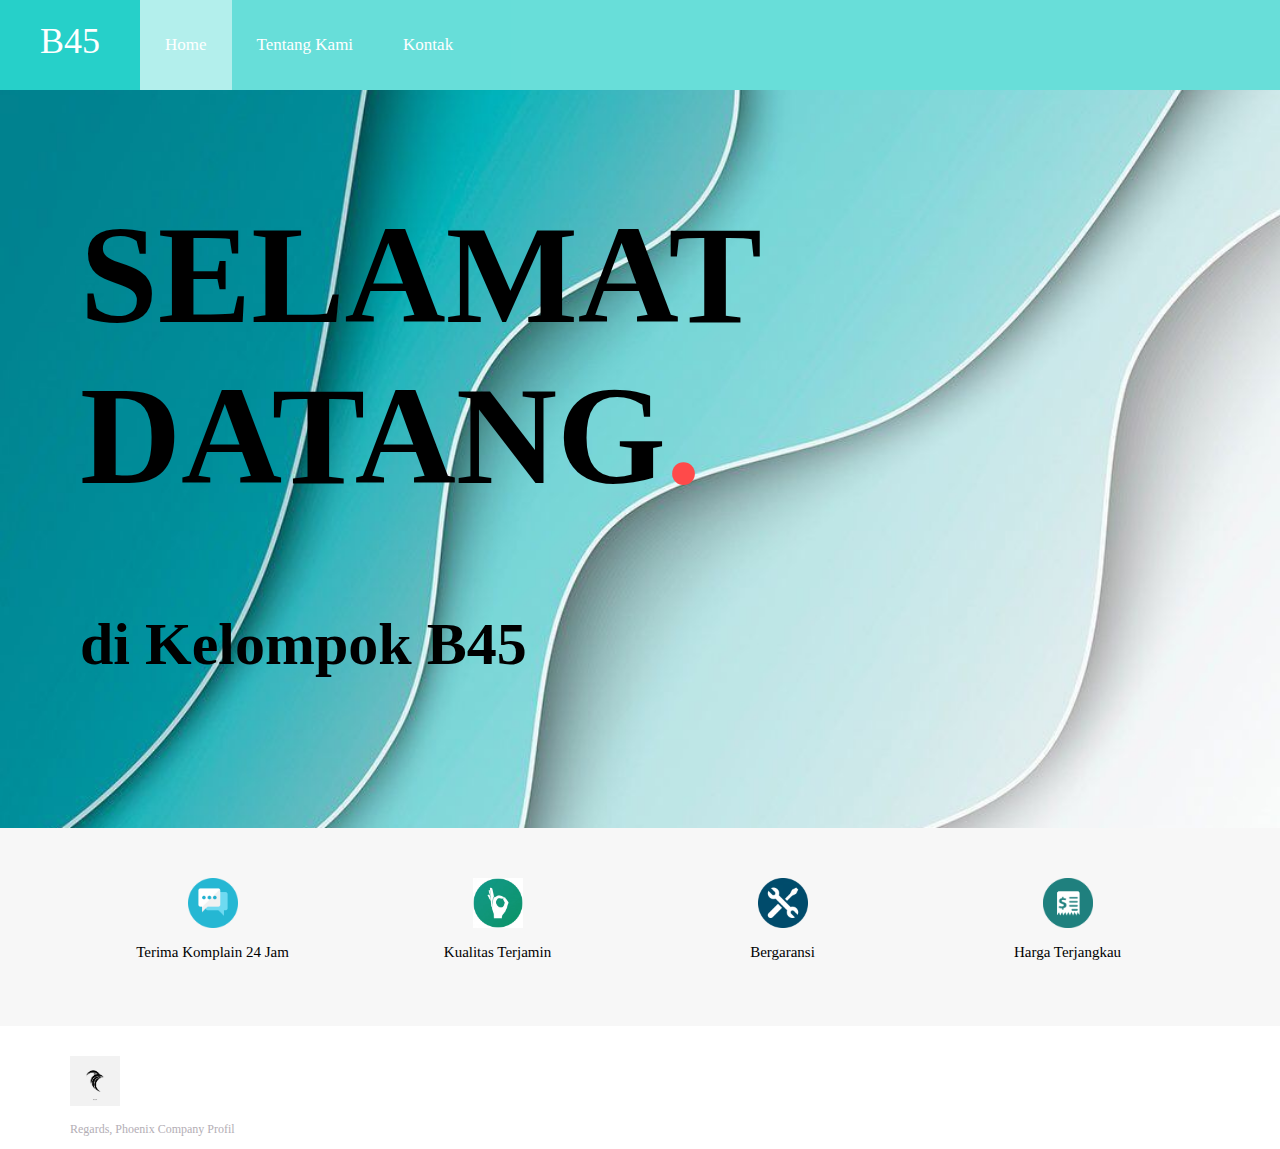
==== index.html @ 5ab0c8ee "[Andi-IM] Penambahan beberapa item" ====
<!DOCTYPE html>
<html>
  <head>
    <meta charset="utf-8">
    <meta name="viewport" content="width=device-width, initial-scale=1">
    <title>Home</title>
    <link rel="stylesheet" href="b45css.css">
    <link rel="stylesheet" href="responsive.css">
    <link rel="stylesheet" href="//maxcdn.bootstrapcdn.com/font-awesome/4.3.0/css/font-awesome.min.css">
  </head>
  <body>
    <header>
      <div class="header-logo">B45</div>
      <div class="topnav" id="myTopnav">
          <a class="selected"  href="index.html">Home</a>
          <a href="b45tentang.html">Tentang Kami</a>
          <a href="b45kontak.html">Kontak</a>
          <a href="javascript:void(0);" 
          class="menu-icon" onclick="menuFun()"><i class="fa fa-bars"></i></a>
        </div>

        <script>
          function menuFun(){
            var x = document.getElementById("myTopnav");
            if(x.className === "topnav"){
              x.className += "responsive";
            } else {
              x.className = "topnav"
            }
          }
        </script>
    </header>

    <div class="main">
      <div class="copy-container">
        <h1>SELAMAT DATANG<span>.</span></h1>
        <h2>di Kelompok B45</h2>
      </div>
    </div>
    <div class="konten-wrapper">
        <div class="container">
          <div class="kontens">
            <div class="content">
              <div class="konten-icon">
                <img class="imgKonten" src="img/pelayanan.png" alt="pelayanan">
              </div>
              <p class="text-contents">Terima Komplain 24 Jam</p>
            </div>
            <div class="content">
              <div class="konten-icon">
                <img class="imgKonten" src="img/servis_bagus.jpg" alt="servis_bagus">
              </div>
              <p class="text-contents">Kualitas Terjamin</p>
              </div>
              <div class="content">
                <div class="konten-icon">
                  <img class="imgKonten" src="img/garansi.png" alt="garansi">
                </div>
                <p class="text-contents">Bergaransi</p>
              </div>
              <div class="content">
                <div class="konten-icon">
                  <img class="imgKonten" src="img/harga.png" alt="harga">
                </div>
                <p class="text-contents">Harga Terjangkau</p>
              </div>
              <div class="clear"></div>
            </div>
            
          </div>
        </div>    
    </div>
    <footer>
      <div class="container">
      <img src="img/phoenix.jpg">
      <p>Regards, Phoenix Company Profil</p>
      </div> 
     </footer>
  </body>
</html>
---- b45css.css ----
*{
  box-sizing: border-box;
}

body {
  font-family: "Avenir Next";
  margin: 0;
}

a {
  text-decoration: none;
}

.clear{
  clear: left;
}

.container{
  max-width: 1170px;
  width: 100%;
  padding: 0 15px;
  margin: 0 auto;
}

header {
  background-color: #26d0c9;
  width: 100%;
  color: #fff;
  height: 90px;
  position: fixed;
  top: 0;
  z-index: 10;
}

.header-logo {
  float: left;
  font-size: 36px;
  padding: 20px 40px;
}

.topnav{
  overflow: hidden;
  background-color: rgba(255, 255, 255, 0.3);
  transition: all 0.5s;
}

.topnav a{
  float: left;
  line-height: 90px;
  padding: 0 25px;
  color: white;
  display: block;
  text-align: center;
  font-size: 17px;
}

.topnav a:hover{
  background-color: rgba(255, 255, 255, 0.5);
  color: black;
}

.topnav .selected{
  background-color: rgba(255, 255, 255, 0.5);
}

.topnav .menu-icon{
  color: white;
  font-size: 36px;
  display: none;
}
.main {
  padding: 100px 80px;
  background-image: url(img/background.jpg);
  background-size: cover;
}

.copy-container h1 {
  font-size: 140px;
}

.copy-container h2 {
  font-size: 60px;
}

.copy-container span {
  color: #ff4a4a;
}

.konten-wrapper{
  padding: 50px 0;
  padding-left: 2%;
  padding-right: 2%;
  background-color: #f7f7f7;
  text-align: center;
}

.content{
  flex: auto;
  width: 25%;
}

.konten-icon{
  position: relative;
}

.konten-icon img{
  height: 50px;
  width: 50px;
}

.kontens{
  display: flex;
}

.text-contents{
  width: 80%;
  display: inline-block;
  margin-top: 12px;
  font-size: 15px;
  columns: #b3aeb5;
}


.section-title {
  border-bottom: 2px solid #dee7ec;
  font-size: 28px;
  padding-bottom: 15px;
  margin-bottom: 50px;
}

.contact{
  display: flex;
  text-align: center;
  padding: 10px;
}

.contact-list{
  flex: auto;
  padding: 20px 20px;
}

.contact img{
  width: 50px;
  height: 50px;
}

.contact-form{
  padding: 50px 50px;
  background-color: aliceblue;
}

.contact-submit{
  background-color: #dee7ec;
  color: #889eab;
}

.contact-form input,textarea{
  width: 400px;
  margin-top: 10px;
  margin-bottom: 30px;
  padding: 20px 0;
  font-size: 18px;
  border: 1px solid #dee7de;
}


footer img{
  width :50px;
 }
 
 footer p{
   color: #b3aeb5;
   font-size: 12px;
 }
 
 footer{
   padding-top:30px;
 }
---- responsive.css ----
/* tablet model */
@media all and (max-width: 1000px){
    .main h1{
        font-size: 32px;
    }

    .content{
        width: 50%;
        margin-bottom: 40px;
    }
}

/* Smartphone Model */
@media screen and (max-width: 670px){
    .topnav.responsive {
        position: relative;
    }

    .topnav.responsive .menu-icon{
        position: absolute;
        right: 0;
        top: 0;
    }

    .topnav.responsive a{
        float: none;
        display: block;
        text-align: left;
    }
}

@media screen and (max-width: 670px){
    .topnav a:not(:first-child){
        display: none;
    }

    .topnav a.menu-icon{
        float: right;
        display: block;
    }
}
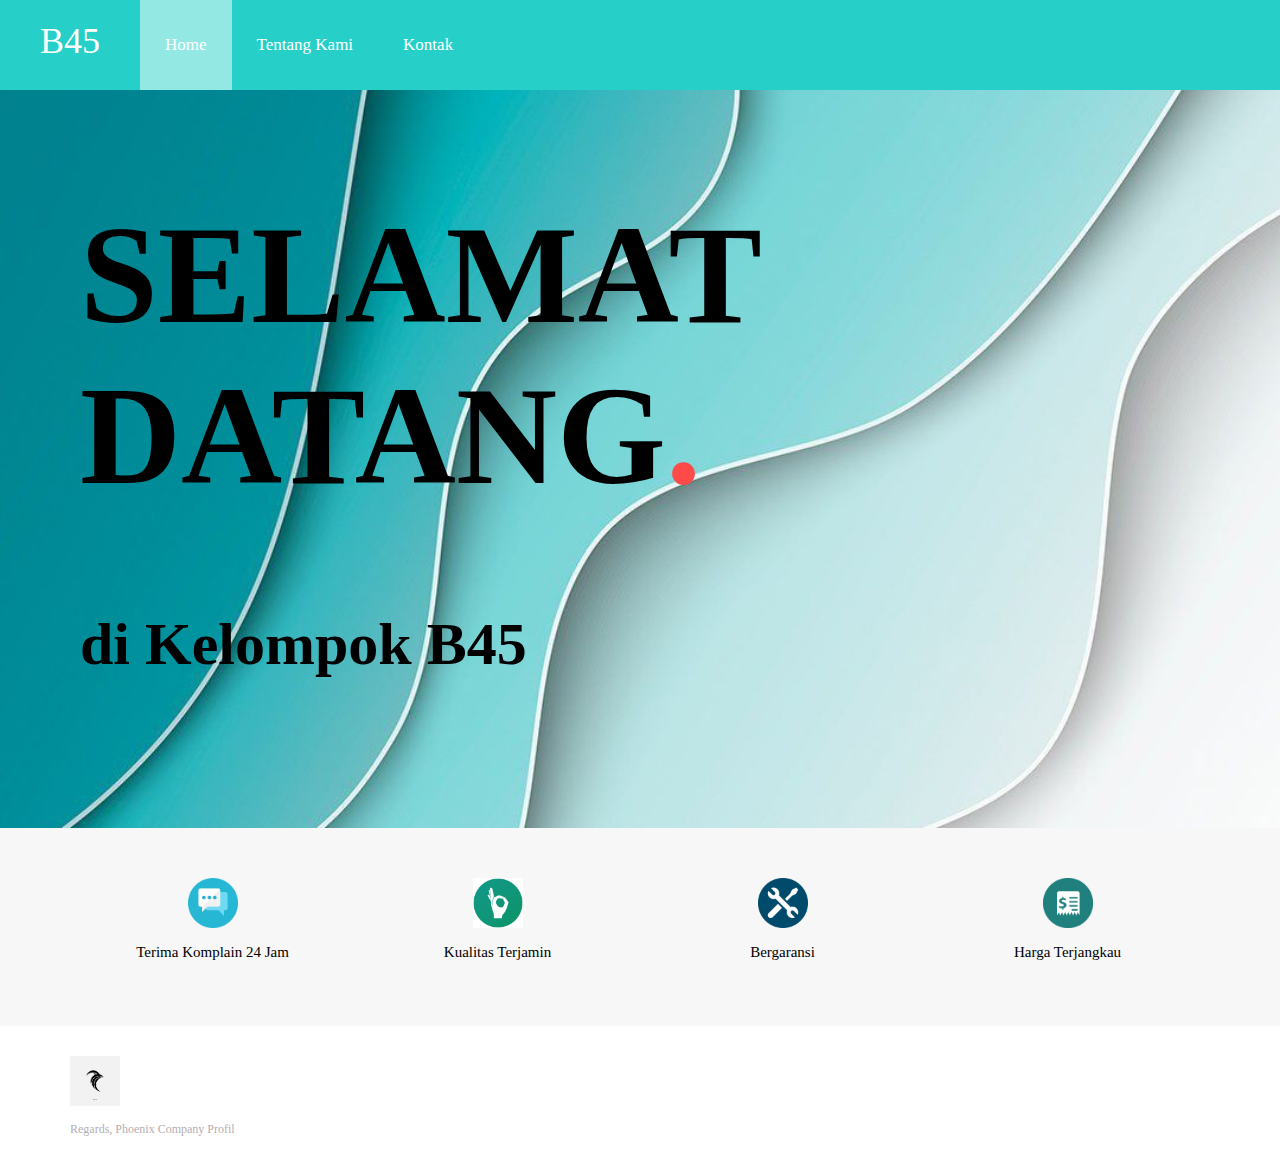
==== commit 87820ebc: "[Andi-IM] penambahan animasi" ====
--- a/index.html
+++ b/index.html
@@ -1,11 +1,13 @@
 <!DOCTYPE html>
 <html>
   <head>
+    <link rel="icon" href="/img/phoenix.jpg" type="image/gif" sizes="16x16">
     <meta charset="utf-8">
     <meta name="viewport" content="width=device-width, initial-scale=1">
     <title>Home</title>
     <link rel="stylesheet" href="b45css.css">
     <link rel="stylesheet" href="responsive.css">
+    <link rel="stylesheet" type="text/css" href="animate.css">
     <link rel="stylesheet" href="//maxcdn.bootstrapcdn.com/font-awesome/4.3.0/css/font-awesome.min.css">
   </head>
   <body>
@@ -31,7 +33,7 @@
         </script>
     </header>
 
-    <div class="main">
+    <div class="main animated fadeInDown">
       <div class="copy-container">
         <h1>SELAMAT DATANG<span>.</span></h1>
         <h2>di Kelompok B45</h2>
--- a/b45css.css
+++ b/b45css.css
@@ -40,7 +40,6 @@
 
 .topnav{
   overflow: hidden;
-  background-color: rgba(255, 255, 255, 0.3);
   transition: all 0.5s;
 }
 
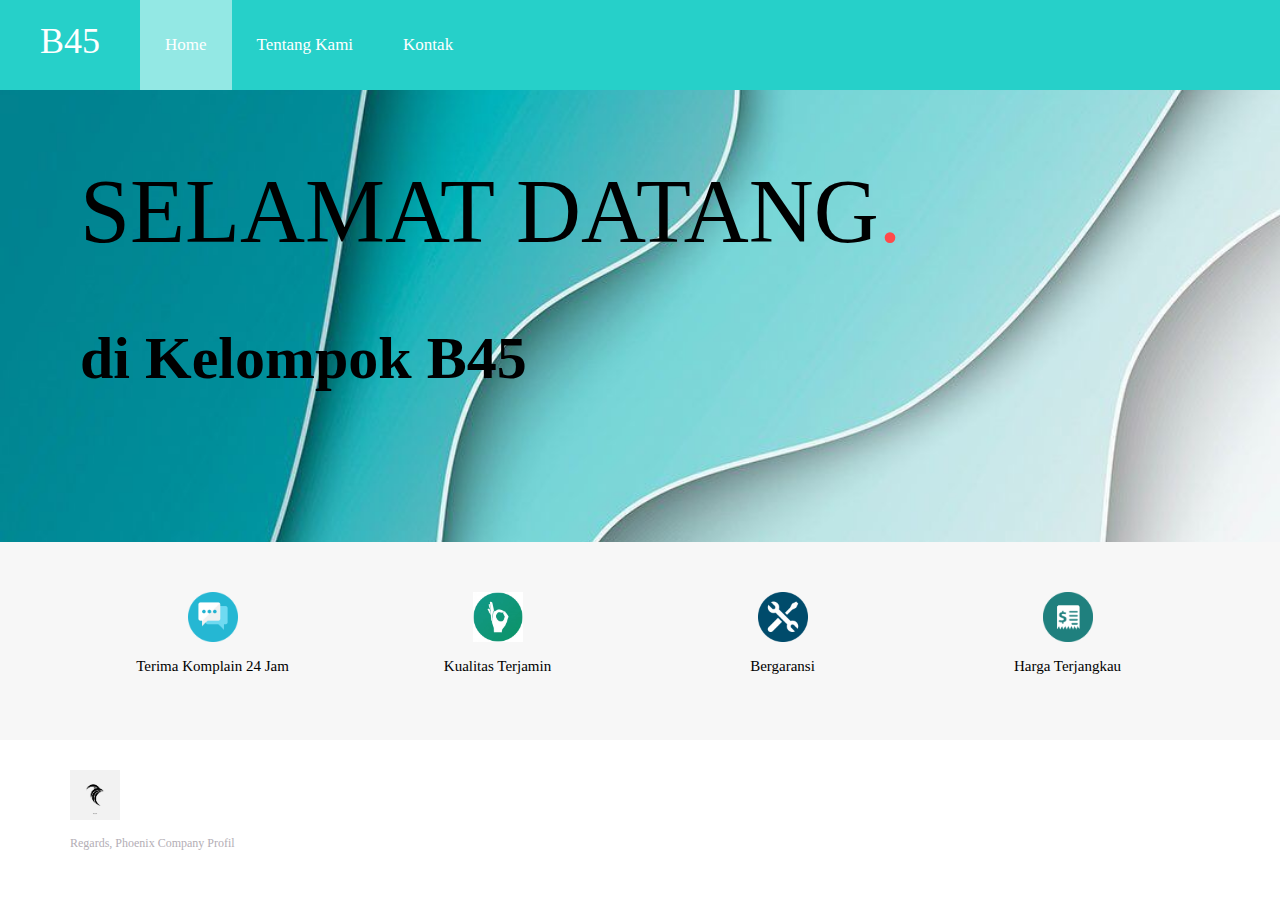
==== commit 306c4059: "[Andi-IM] penambahan kontak, css dan ikon" ====
--- a/index.html
+++ b/index.html
@@ -1,7 +1,7 @@
 <!DOCTYPE html>
 <html>
   <head>
-    <link rel="icon" href="/img/phoenix.jpg" type="image/gif" sizes="16x16">
+    <link rel="shortcuticon" href="/img/favicon-16x16.png" type="image/gif" sizes="16x16">
     <meta charset="utf-8">
     <meta name="viewport" content="width=device-width, initial-scale=1">
     <title>Home</title>
@@ -13,15 +13,20 @@
   <body>
     <header>
       <div class="header-logo">B45</div>
-      <div class="topnav" id="myTopnav">
+      <div class="topnav">
           <a class="selected"  href="index.html">Home</a>
           <a href="b45tentang.html">Tentang Kami</a>
           <a href="b45kontak.html">Kontak</a>
           <a href="javascript:void(0);" 
-          class="menu-icon" onclick="menuFun()"><i class="fa fa-bars"></i></a>
+          class="menu-icon" onclick="menuFun()"
+          id="myDropdown"><i class="fa fa-bars"></i></a>
         </div>
 
         <script>
+          function menuFun(){
+            document.getElementById("myDropdown").classList.toggle("show");
+          }
+
           function menuFun(){
             var x = document.getElementById("myTopnav");
             if(x.className === "topnav"){
--- a/b45css.css
+++ b/b45css.css
@@ -74,7 +74,8 @@
 }
 
 .copy-container h1 {
-  font-size: 140px;
+  font-size: 90px;
+  font-weight: lighter;
 }
 
 .copy-container h2 {
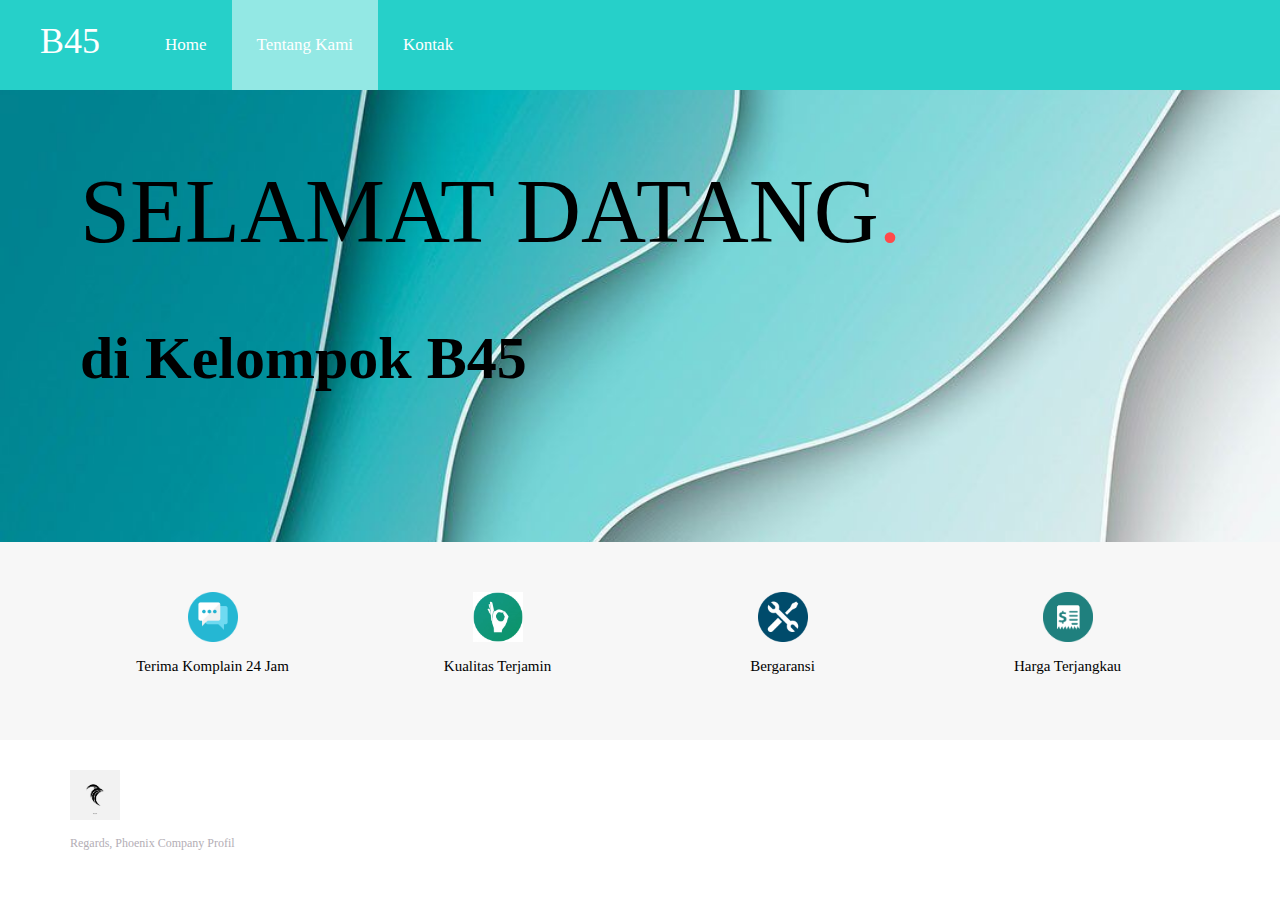
==== commit 43ec3f99: "[Andi-IM] penabahan menu sidebar" ====
--- a/index.html
+++ b/index.html
@@ -11,30 +11,35 @@
     <link rel="stylesheet" href="//maxcdn.bootstrapcdn.com/font-awesome/4.3.0/css/font-awesome.min.css">
   </head>
   <body>
+    <div id="mySidenav" class="sidenav">
+      <a href="javascript:void(0)" class="closebtn" 
+      onclick="closeNav()">&times;</a>
+      <a class="sidenav-selected" href="index.html">Home</a>
+      <a href="b45tentang.html">Tentang Kami</a>
+      <a href="b45kontak.html">Kontak</a>
+    </div>
+
     <header>
       <div class="header-logo">B45</div>
-      <div class="topnav">
-          <a class="selected"  href="index.html">Home</a>
-          <a href="b45tentang.html">Tentang Kami</a>
+      <div class="topnav" id="myTopnav">
+          <a href="index.html">Home</a>
+          <a class="selected" href="b45tentang.html">Tentang Kami</a>
           <a href="b45kontak.html">Kontak</a>
-          <a href="javascript:void(0);" 
-          class="menu-icon" onclick="menuFun()"
-          id="myDropdown"><i class="fa fa-bars"></i></a>
+          <span class="menu-icon" style="font-size: 30px;cursor: pointer;"
+          onclick="openNav()"><i class="fa fa-bars"></i></span>
         </div>
 
         <script>
-          function menuFun(){
-            document.getElementById("myDropdown").classList.toggle("show");
-          }
+        function openNav() {
+        document.getElementById("mySidenav")
+        .style.width = "250px";
+        }
 
-          function menuFun(){
-            var x = document.getElementById("myTopnav");
-            if(x.className === "topnav"){
-              x.className += "responsive";
-            } else {
-              x.className = "topnav"
-            }
-          }
+        function closeNav() {
+        document.getElementById("mySidenav")
+        .style.width = "0";
+        }
+
         </script>
     </header>
 
--- a/b45css.css
+++ b/b45css.css
@@ -45,11 +45,11 @@
 
 .topnav a{
   float: left;
+  display: block;
+  color: white;
+  text-align: center;
+  padding: 0 25px;
   line-height: 90px;
-  padding: 0 25px;
-  color: white;
-  display: block;
-  text-align: center;
   font-size: 17px;
 }
 
@@ -63,10 +63,45 @@
 }
 
 .topnav .menu-icon{
-  color: white;
+  display: none;
+  padding: 25px 30px;
+}
+
+.sidenav{
+  margin-top: 90px;
+  height: 100%;
+  width: 0;
+  position: fixed;
+  z-index: 1;
+  top: 0;
+  left: 0;
+  background-color: #111;
+  overflow-x: hidden;
+  transition: 0.5s;
+}
+
+.sidenav a {
+  padding: 8px 8px 8px 32px;
+  text-decoration: none;
+  font-size: 25px;
+  color: #818181;
+  display: block;
+  transition: 0.3s;
+}
+
+.sidenav a:hover {
+  color: #f1f1f1;
+}
+
+.sidenav .closebtn {
+  position: absolute;
+  top: 0;
+  right: 25px;
   font-size: 36px;
-  display: none;
-}
+  margin-left: 50px;
+}
+
+
 .main {
   padding: 100px 80px;
   background-image: url(img/background.jpg);
@@ -175,4 +210,7 @@
  
  footer{
    padding-top:30px;
- }+   display: block;
+ }
+
+ --- a/responsive.css
+++ b/responsive.css
@@ -8,34 +8,48 @@
         width: 50%;
         margin-bottom: 40px;
     }
+
+    .people{
+        flex-wrap: wrap;
+    }
+
+    .card{
+        width: 50%;
+    }
 }
 
 /* Smartphone Model */
 @media screen and (max-width: 670px){
-    .topnav.responsive {
-        position: relative;
-    }
-
-    .topnav.responsive .menu-icon{
+    .topnav.responsive {position: relative;}
+    .topnav.responsive span.menu-icon{
         position: absolute;
         right: 0;
         top: 0;
     }
 
-    .topnav.responsive a{
+    .topnav.responsive a {
         float: none;
         display: block;
         text-align: left;
     }
+
+    .people{
+        flex-direction: column;
+    }
+
+    .card{
+        margin: 0 auto;
+    }
 }
 
 @media screen and (max-width: 670px){
-    .topnav a:not(:first-child){
-        display: none;
-    }
-
-    .topnav a.menu-icon{
+    .topnav a:not(:first-child){display: none;}
+    .topnav span.menu-icon{
         float: right;
         display: block;
     }
-}+}
+
+@media screen and (max-height: 450px) {
+    .sidenav a {font-size: 18px;}
+  }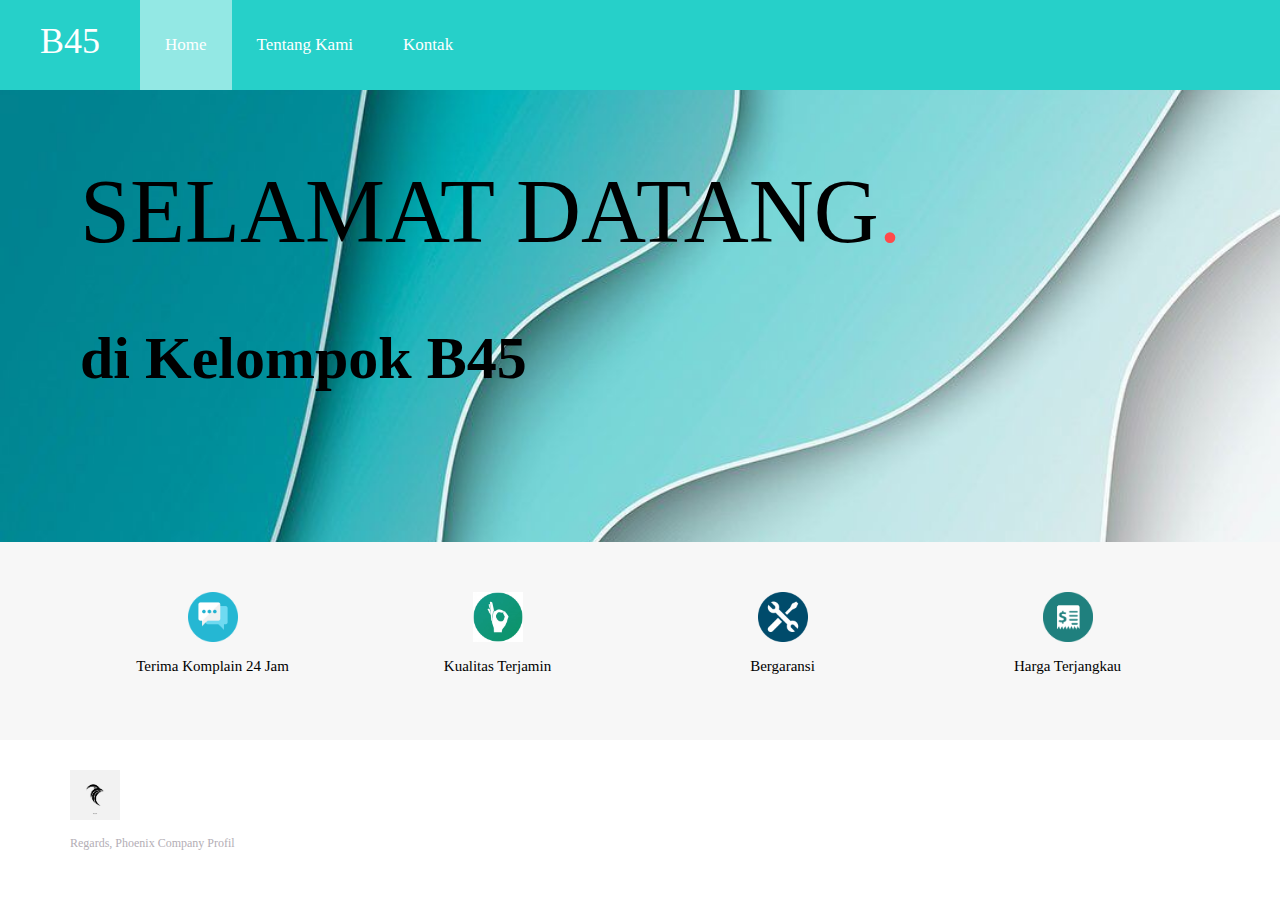
==== commit 06ad3b75: "[Andi-IM] Perubahan pada selected index" ====
--- a/index.html
+++ b/index.html
@@ -1,92 +1,92 @@
-<!DOCTYPE html>
-<html>
-  <head>
-    <link rel="shortcuticon" href="/img/favicon-16x16.png" type="image/gif" sizes="16x16">
-    <meta charset="utf-8">
-    <meta name="viewport" content="width=device-width, initial-scale=1">
-    <title>Home</title>
-    <link rel="stylesheet" href="b45css.css">
-    <link rel="stylesheet" href="responsive.css">
-    <link rel="stylesheet" type="text/css" href="animate.css">
-    <link rel="stylesheet" href="//maxcdn.bootstrapcdn.com/font-awesome/4.3.0/css/font-awesome.min.css">
-  </head>
-  <body>
-    <div id="mySidenav" class="sidenav">
-      <a href="javascript:void(0)" class="closebtn" 
-      onclick="closeNav()">&times;</a>
-      <a class="sidenav-selected" href="index.html">Home</a>
-      <a href="b45tentang.html">Tentang Kami</a>
-      <a href="b45kontak.html">Kontak</a>
-    </div>
-
-    <header>
-      <div class="header-logo">B45</div>
-      <div class="topnav" id="myTopnav">
-          <a href="index.html">Home</a>
-          <a class="selected" href="b45tentang.html">Tentang Kami</a>
-          <a href="b45kontak.html">Kontak</a>
-          <span class="menu-icon" style="font-size: 30px;cursor: pointer;"
-          onclick="openNav()"><i class="fa fa-bars"></i></span>
-        </div>
-
-        <script>
-        function openNav() {
-        document.getElementById("mySidenav")
-        .style.width = "250px";
-        }
-
-        function closeNav() {
-        document.getElementById("mySidenav")
-        .style.width = "0";
-        }
-
-        </script>
-    </header>
-
-    <div class="main animated fadeInDown">
-      <div class="copy-container">
-        <h1>SELAMAT DATANG<span>.</span></h1>
-        <h2>di Kelompok B45</h2>
-      </div>
-    </div>
-    <div class="konten-wrapper">
-        <div class="container">
-          <div class="kontens">
-            <div class="content">
-              <div class="konten-icon">
-                <img class="imgKonten" src="img/pelayanan.png" alt="pelayanan">
-              </div>
-              <p class="text-contents">Terima Komplain 24 Jam</p>
-            </div>
-            <div class="content">
-              <div class="konten-icon">
-                <img class="imgKonten" src="img/servis_bagus.jpg" alt="servis_bagus">
-              </div>
-              <p class="text-contents">Kualitas Terjamin</p>
-              </div>
-              <div class="content">
-                <div class="konten-icon">
-                  <img class="imgKonten" src="img/garansi.png" alt="garansi">
-                </div>
-                <p class="text-contents">Bergaransi</p>
-              </div>
-              <div class="content">
-                <div class="konten-icon">
-                  <img class="imgKonten" src="img/harga.png" alt="harga">
-                </div>
-                <p class="text-contents">Harga Terjangkau</p>
-              </div>
-              <div class="clear"></div>
-            </div>
-            
-          </div>
-        </div>    
-    </div>
-    <footer>
-      <div class="container">
-      <img src="img/phoenix.jpg">
-      <p>Regards, Phoenix Company Profil</p>
-      </div> 
-     </footer>
-  </body>
-</html>+<!DOCTYPE html>
+<html>
+  <head>
+    <link rel="shortcuticon" href="/img/favicon-16x16.png" type="image/gif" sizes="16x16">
+    <meta charset="utf-8">
+    <meta name="viewport" content="width=device-width, initial-scale=1">
+    <title>Home</title>
+    <link rel="stylesheet" href="b45css.css">
+    <link rel="stylesheet" href="responsive.css">
+    <link rel="stylesheet" type="text/css" href="animate.css">
+    <link rel="stylesheet" href="//maxcdn.bootstrapcdn.com/font-awesome/4.3.0/css/font-awesome.min.css">
+  </head>
+  <body>
+    <div id="mySidenav" class="sidenav">
+      <a href="javascript:void(0)" class="closebtn" 
+      onclick="closeNav()">&times;</a>
+      <a class="sidenav-selected" href="index.html">Home</a>
+      <a href="b45tentang.html">Tentang Kami</a>
+      <a href="b45kontak.html">Kontak</a>
+    </div>
+
+    <header>
+      <div class="header-logo">B45</div>
+      <div class="topnav" id="myTopnav">
+          <a class="selected" href="index.html">Home</a>
+          <a href="b45tentang.html">Tentang Kami</a>
+          <a href="b45kontak.html">Kontak</a>
+          <span class="menu-icon" style="font-size: 30px;cursor: pointer;"
+          onclick="openNav()"><i class="fa fa-bars"></i></span>
+        </div>
+
+        <script>
+        function openNav() {
+        document.getElementById("mySidenav")
+        .style.width = "250px";
+        }
+
+        function closeNav() {
+        document.getElementById("mySidenav")
+        .style.width = "0";
+        }
+
+        </script>
+    </header>
+
+    <div class="main animated fadeInDown">
+      <div class="copy-container">
+        <h1>SELAMAT DATANG<span>.</span></h1>
+        <h2>di Kelompok B45</h2>
+      </div>
+    </div>
+    <div class="konten-wrapper">
+        <div class="container">
+          <div class="kontens">
+            <div class="content">
+              <div class="konten-icon">
+                <img class="imgKonten" src="img/pelayanan.png" alt="pelayanan">
+              </div>
+              <p class="text-contents">Terima Komplain 24 Jam</p>
+            </div>
+            <div class="content">
+              <div class="konten-icon">
+                <img class="imgKonten" src="img/servis_bagus.jpg" alt="servis_bagus">
+              </div>
+              <p class="text-contents">Kualitas Terjamin</p>
+              </div>
+              <div class="content">
+                <div class="konten-icon">
+                  <img class="imgKonten" src="img/garansi.png" alt="garansi">
+                </div>
+                <p class="text-contents">Bergaransi</p>
+              </div>
+              <div class="content">
+                <div class="konten-icon">
+                  <img class="imgKonten" src="img/harga.png" alt="harga">
+                </div>
+                <p class="text-contents">Harga Terjangkau</p>
+              </div>
+              <div class="clear"></div>
+            </div>
+            
+          </div>
+        </div>    
+    </div>
+    <footer>
+      <div class="container">
+      <img src="img/phoenix.jpg">
+      <p>Regards, Phoenix Company Profil</p>
+      </div> 
+     </footer>
+  </body>
+</html>
--- a/b45css.css
+++ b/b45css.css
@@ -1,216 +1,220 @@
-*{
-  box-sizing: border-box;
-}
-
-body {
-  font-family: "Avenir Next";
-  margin: 0;
-}
-
-a {
-  text-decoration: none;
-}
-
-.clear{
-  clear: left;
-}
-
-.container{
-  max-width: 1170px;
-  width: 100%;
-  padding: 0 15px;
-  margin: 0 auto;
-}
-
-header {
-  background-color: #26d0c9;
-  width: 100%;
-  color: #fff;
-  height: 90px;
-  position: fixed;
-  top: 0;
-  z-index: 10;
-}
-
-.header-logo {
-  float: left;
-  font-size: 36px;
-  padding: 20px 40px;
-}
-
-.topnav{
-  overflow: hidden;
-  transition: all 0.5s;
-}
-
-.topnav a{
-  float: left;
-  display: block;
-  color: white;
-  text-align: center;
-  padding: 0 25px;
-  line-height: 90px;
-  font-size: 17px;
-}
-
-.topnav a:hover{
-  background-color: rgba(255, 255, 255, 0.5);
-  color: black;
-}
-
-.topnav .selected{
-  background-color: rgba(255, 255, 255, 0.5);
-}
-
-.topnav .menu-icon{
-  display: none;
-  padding: 25px 30px;
-}
-
-.sidenav{
-  margin-top: 90px;
-  height: 100%;
-  width: 0;
-  position: fixed;
-  z-index: 1;
-  top: 0;
-  left: 0;
-  background-color: #111;
-  overflow-x: hidden;
-  transition: 0.5s;
-}
-
-.sidenav a {
-  padding: 8px 8px 8px 32px;
-  text-decoration: none;
-  font-size: 25px;
-  color: #818181;
-  display: block;
-  transition: 0.3s;
-}
-
-.sidenav a:hover {
-  color: #f1f1f1;
-}
-
-.sidenav .closebtn {
-  position: absolute;
-  top: 0;
-  right: 25px;
-  font-size: 36px;
-  margin-left: 50px;
-}
-
-
-.main {
-  padding: 100px 80px;
-  background-image: url(img/background.jpg);
-  background-size: cover;
-}
-
-.copy-container h1 {
-  font-size: 90px;
-  font-weight: lighter;
-}
-
-.copy-container h2 {
-  font-size: 60px;
-}
-
-.copy-container span {
-  color: #ff4a4a;
-}
-
-.konten-wrapper{
-  padding: 50px 0;
-  padding-left: 2%;
-  padding-right: 2%;
-  background-color: #f7f7f7;
-  text-align: center;
-}
-
-.content{
-  flex: auto;
-  width: 25%;
-}
-
-.konten-icon{
-  position: relative;
-}
-
-.konten-icon img{
-  height: 50px;
-  width: 50px;
-}
-
-.kontens{
-  display: flex;
-}
-
-.text-contents{
-  width: 80%;
-  display: inline-block;
-  margin-top: 12px;
-  font-size: 15px;
-  columns: #b3aeb5;
-}
-
-
-.section-title {
-  border-bottom: 2px solid #dee7ec;
-  font-size: 28px;
-  padding-bottom: 15px;
-  margin-bottom: 50px;
-}
-
-.contact{
-  display: flex;
-  text-align: center;
-  padding: 10px;
-}
-
-.contact-list{
-  flex: auto;
-  padding: 20px 20px;
-}
-
-.contact img{
-  width: 50px;
-  height: 50px;
-}
-
-.contact-form{
-  padding: 50px 50px;
-  background-color: aliceblue;
-}
-
-.contact-submit{
-  background-color: #dee7ec;
-  color: #889eab;
-}
-
-.contact-form input,textarea{
-  width: 400px;
-  margin-top: 10px;
-  margin-bottom: 30px;
-  padding: 20px 0;
-  font-size: 18px;
-  border: 1px solid #dee7de;
-}
-
-
-footer img{
-  width :50px;
- }
- 
- footer p{
-   color: #b3aeb5;
-   font-size: 12px;
- }
- 
- footer{
-   padding-top:30px;
-   display: block;
- }
-
+*{
+  box-sizing: border-box;
+}
+
+body {
+  font-family: "Avenir Next";
+  margin: 0;
+}
+
+a {
+  text-decoration: none;
+}
+
+.clear{
+  clear: left;
+}
+
+.container{
+  max-width: 1170px;
+  width: 100%;
+  padding: 0 15px;
+  margin: 0 auto;
+}
+
+header {
+  background-color: #26d0c9;
+  width: 100%;
+  color: #fff;
+  height: 90px;
+  position: fixed;
+  top: 0;
+  z-index: 10;
+}
+
+.header-logo {
+  float: left;
+  font-size: 36px;
+  padding: 20px 40px;
+}
+
+.topnav{
+  overflow: hidden;
+  transition: all 0.5s;
+}
+
+.topnav a{
+  float: left;
+  display: block;
+  color: white;
+  text-align: center;
+  padding: 0 25px;
+  line-height: 90px;
+  font-size: 17px;
+}
+
+.topnav a:hover{
+  background-color: rgba(255, 255, 255, 0.5);
+  color: black;
+}
+
+.topnav .selected{
+  background-color: rgba(255, 255, 255, 0.5);
+}
+
+.topnav .menu-icon{
+  display: none;
+  padding: 25px 30px;
+}
+
+.sidenav{
+  margin-top: 90px;
+  height: 100%;
+  width: 0;
+  position: fixed;
+  z-index: 1;
+  top: 0;
+  left: 0;
+  background-color: #111;
+  overflow-x: hidden;
+  transition: 0.5s;
+}
+
+.sidenav a {
+  padding: 8px 8px 8px 32px;
+  text-decoration: none;
+  font-size: 25px;
+  color: #818181;
+  display: block;
+  transition: 0.3s;
+}
+
+.sidenav a:hover {
+  color: #f1f1f1;
+}
+
+.sidenav-selected{
+  color: #f1f1f1;
+}
+
+.sidenav .closebtn {
+  position: absolute;
+  top: 0;
+  right: 25px;
+  font-size: 36px;
+  margin-left: 50px;
+}
+
+
+.main {
+  padding: 100px 80px;
+  background-image: url(img/background.jpg);
+  background-size: cover;
+}
+
+.copy-container h1 {
+  font-size: 90px;
+  font-weight: lighter;
+}
+
+.copy-container h2 {
+  font-size: 60px;
+}
+
+.copy-container span {
+  color: #ff4a4a;
+}
+
+.konten-wrapper{
+  padding: 50px 0;
+  padding-left: 2%;
+  padding-right: 2%;
+  background-color: #f7f7f7;
+  text-align: center;
+}
+
+.content{
+  flex: auto;
+  width: 25%;
+}
+
+.konten-icon{
+  position: relative;
+}
+
+.konten-icon img{
+  height: 50px;
+  width: 50px;
+}
+
+.kontens{
+  display: flex;
+}
+
+.text-contents{
+  width: 80%;
+  display: inline-block;
+  margin-top: 12px;
+  font-size: 15px;
+  columns: #b3aeb5;
+}
+
+
+.section-title {
+  border-bottom: 2px solid #dee7ec;
+  font-size: 28px;
+  padding-bottom: 15px;
+  margin-bottom: 50px;
+}
+
+.contact{
+  display: flex;
+  text-align: center;
+  padding: 10px;
+}
+
+.contact-list{
+  flex: auto;
+  padding: 20px 20px;
+}
+
+.contact img{
+  width: 50px;
+  height: 50px;
+}
+
+.contact-form{
+  padding: 50px 50px;
+  background-color: aliceblue;
+}
+
+.contact-submit{
+  background-color: #dee7ec;
+  color: #889eab;
+}
+
+.contact-form input,textarea{
+  width: 400px;
+  margin-top: 10px;
+  margin-bottom: 30px;
+  padding: 20px 0;
+  font-size: 18px;
+  border: 1px solid #dee7de;
+}
+
+
+footer img{
+  width :50px;
+ }
+ 
+ footer p{
+   color: #b3aeb5;
+   font-size: 12px;
+ }
+ 
+ footer{
+   padding-top:30px;
+   display: block;
+ }
+
  --- a/responsive.css
+++ b/responsive.css
@@ -1,55 +1,60 @@
-/* tablet model */
-@media all and (max-width: 1000px){
-    .main h1{
-        font-size: 32px;
-    }
-
-    .content{
-        width: 50%;
-        margin-bottom: 40px;
-    }
-
-    .people{
-        flex-wrap: wrap;
-    }
-
-    .card{
-        width: 50%;
-    }
-}
-
-/* Smartphone Model */
-@media screen and (max-width: 670px){
-    .topnav.responsive {position: relative;}
-    .topnav.responsive span.menu-icon{
-        position: absolute;
-        right: 0;
-        top: 0;
-    }
-
-    .topnav.responsive a {
-        float: none;
-        display: block;
-        text-align: left;
-    }
-
-    .people{
-        flex-direction: column;
-    }
-
-    .card{
-        margin: 0 auto;
-    }
-}
-
-@media screen and (max-width: 670px){
-    .topnav a:not(:first-child){display: none;}
-    .topnav span.menu-icon{
-        float: right;
-        display: block;
-    }
-}
-
-@media screen and (max-height: 450px) {
-    .sidenav a {font-size: 18px;}
-  }+/* tablet model */
+@media all and (max-width: 1000px){
+    .main h1{
+        font-size: 32px;
+    }
+
+    .content{
+        width: 50%;
+        margin-bottom: 40px;
+    }
+
+    .peoples{
+        flex-wrap: wrap;
+    }
+
+    .peoples .card{
+        width: 50%;
+    }
+}
+
+/* Smartphone Model */
+@media screen and (max-width: 670px){
+    .topnav.responsive {position: relative;}
+    .topnav.responsive span.menu-icon{
+        position: absolute;
+        right: 0;
+        top: 0;
+    }
+
+    .topnav .responsive a {
+        float: none;
+        display: block;
+        text-align: left;
+    }
+
+    .peoples{
+        flex-direction: column;
+    }
+
+    .peoples .card{ 
+       margin: 10px auto;
+       width: 80%;
+    }
+
+    .contact-form input, textarea{
+        width: 100%;
+    }
+}
+
+@media screen and (max-width: 670px){
+    .topnav a:not(:first-child){display: none;}
+    .topnav span .menu-icon{
+        float: right;
+        display: block;
+    }
+}
+
+@media screen and (max-height: 450px) {
+    .sidenav a {font-size: 18px;}
+  }
